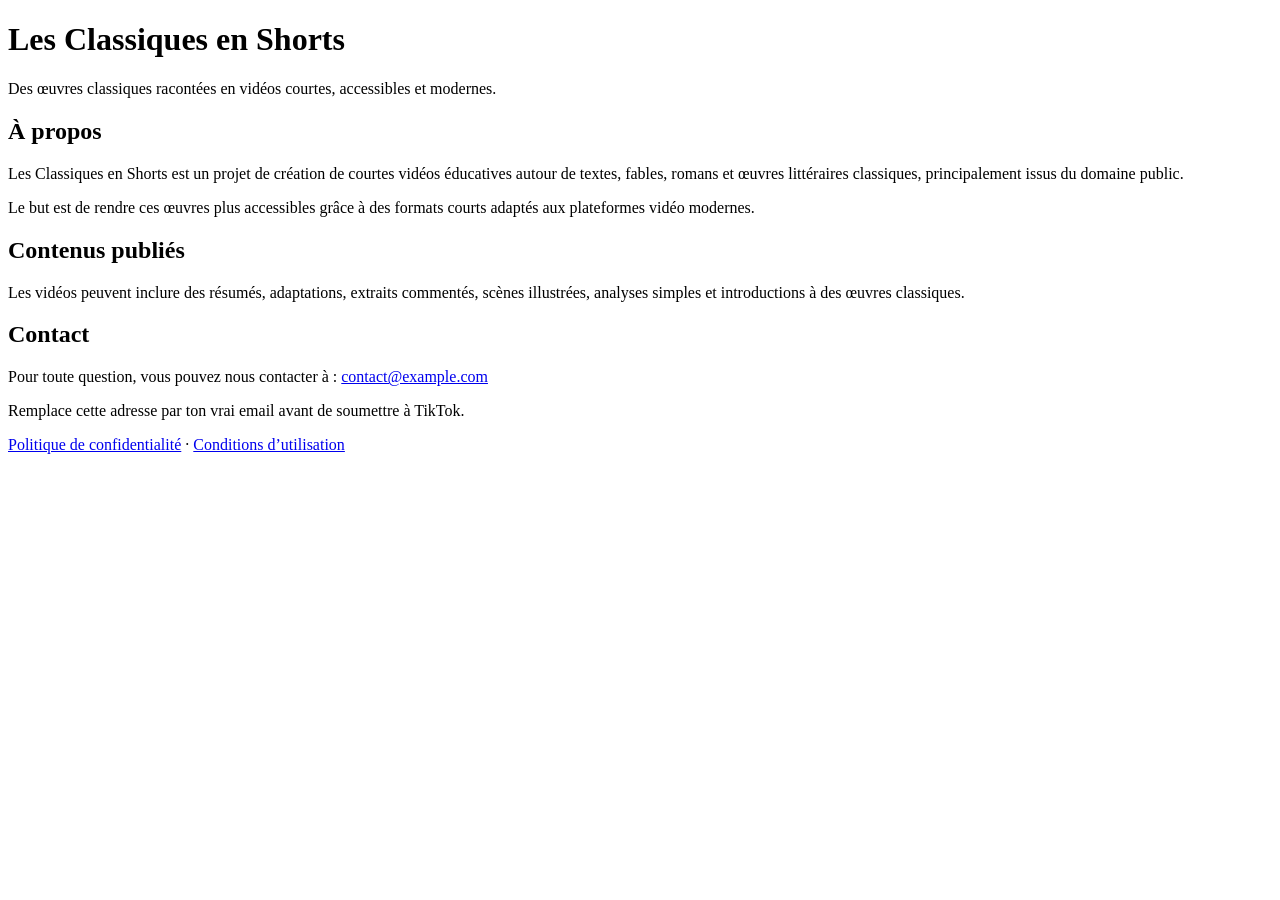
==== index.html @ 90ba6324 "Create index.html for 'Les Classiques en Shorts' project This file contains the structure and conten" ====
<!doctype html>
<html lang="fr">
<head>
  <meta charset="utf-8">
  <meta name="viewport" content="width=device-width, initial-scale=1">
  <title>Les Classiques en Shorts</title>
  <meta name="description" content="Courtes vidéos éducatives autour des grandes œuvres classiques du domaine public.">
  <link rel="stylesheet" href="/style.css">
</head>
<body>
  <main class="container">
    <header class="hero">
      <h1>Les Classiques en Shorts</h1>
      <p class="subtitle">
        Des œuvres classiques racontées en vidéos courtes, accessibles et modernes.
      </p>
    </header>

    <section class="card">
      <h2>À propos</h2>
      <p>
        Les Classiques en Shorts est un projet de création de courtes vidéos éducatives
        autour de textes, fables, romans et œuvres littéraires classiques, principalement issus
        du domaine public.
      </p>
      <p>
        Le but est de rendre ces œuvres plus accessibles grâce à des formats courts adaptés
        aux plateformes vidéo modernes.
      </p>
    </section>

    <section class="card">
      <h2>Contenus publiés</h2>
      <p>
        Les vidéos peuvent inclure des résumés, adaptations, extraits commentés, scènes illustrées,
        analyses simples et introductions à des œuvres classiques.
      </p>
    </section>

    <section class="card">
      <h2>Contact</h2>
      <p>
        Pour toute question, vous pouvez nous contacter à :
        <a href="mailto:contact@example.com">contact@example.com</a>
      </p>
      <p class="note">
        Remplace cette adresse par ton vrai email avant de soumettre à TikTok.
      </p>
    </section>

    <footer>
      <a href="/privacy">Politique de confidentialité</a>
      <span>·</span>
      <a href="/terms">Conditions d’utilisation</a>
    </footer>
  </main>
</body>
</html>
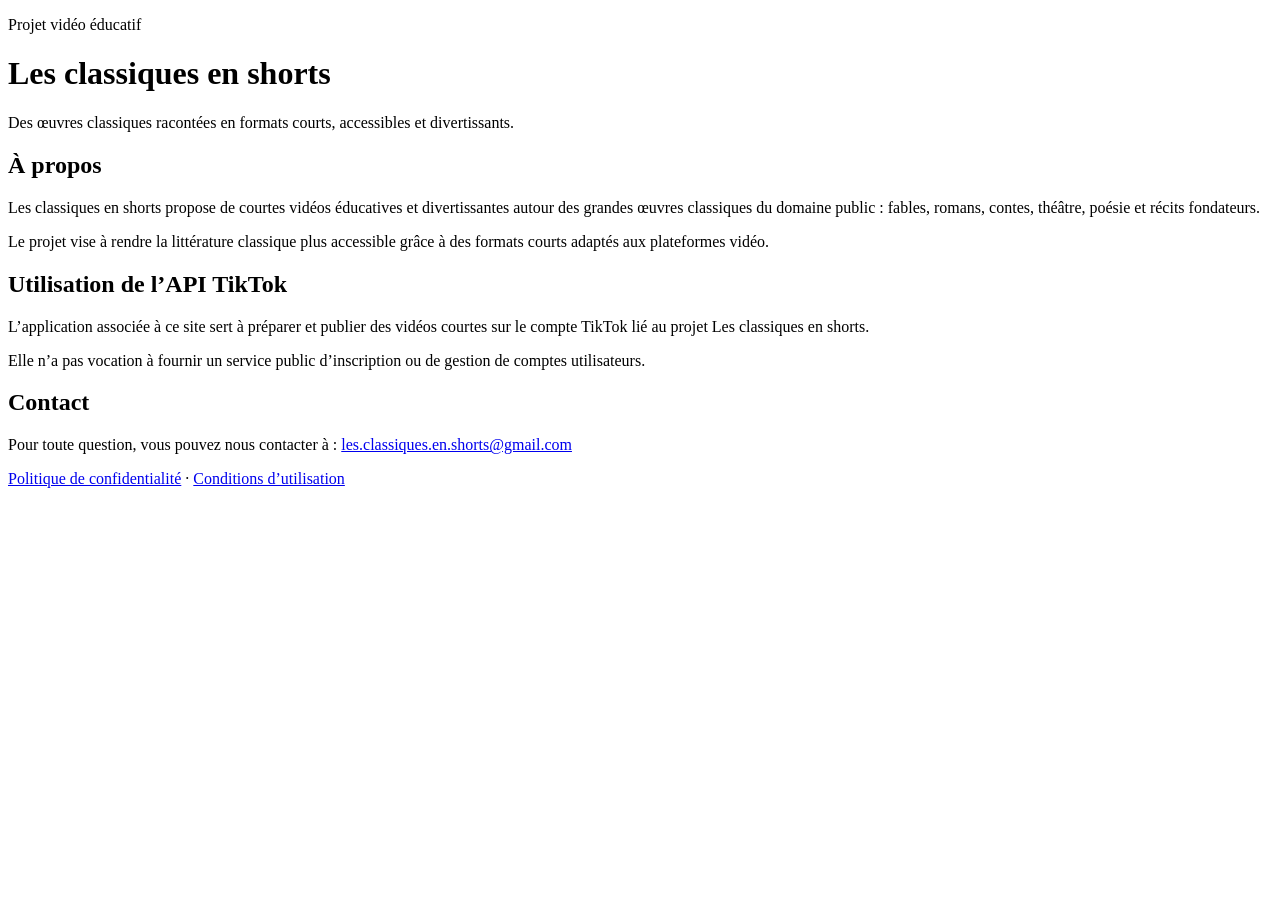
==== commit eb2ea812: "Revise title, description, and project details in index.html Updated title and description for consi" ====
--- a/index.html
+++ b/index.html
@@ -3,37 +3,41 @@
 <head>
   <meta charset="utf-8">
   <meta name="viewport" content="width=device-width, initial-scale=1">
-  <title>Les Classiques en Shorts</title>
-  <meta name="description" content="Courtes vidéos éducatives autour des grandes œuvres classiques du domaine public.">
+  <title>Les classiques en shorts</title>
+  <meta name="description" content="Courtes vidéos éducatives et divertissantes autour des grandes œuvres classiques du domaine public.">
   <link rel="stylesheet" href="/style.css">
 </head>
 <body>
   <main class="container">
     <header class="hero">
-      <h1>Les Classiques en Shorts</h1>
+      <p class="eyebrow">Projet vidéo éducatif</p>
+      <h1>Les classiques en shorts</h1>
       <p class="subtitle">
-        Des œuvres classiques racontées en vidéos courtes, accessibles et modernes.
+        Des œuvres classiques racontées en formats courts, accessibles et divertissants.
       </p>
     </header>
 
     <section class="card">
       <h2>À propos</h2>
       <p>
-        Les Classiques en Shorts est un projet de création de courtes vidéos éducatives
-        autour de textes, fables, romans et œuvres littéraires classiques, principalement issus
-        du domaine public.
+        Les classiques en shorts propose de courtes vidéos éducatives et divertissantes autour
+        des grandes œuvres classiques du domaine public : fables, romans, contes, théâtre,
+        poésie et récits fondateurs.
       </p>
       <p>
-        Le but est de rendre ces œuvres plus accessibles grâce à des formats courts adaptés
-        aux plateformes vidéo modernes.
+        Le projet vise à rendre la littérature classique plus accessible grâce à des formats courts
+        adaptés aux plateformes vidéo.
       </p>
     </section>
 
     <section class="card">
-      <h2>Contenus publiés</h2>
+      <h2>Utilisation de l’API TikTok</h2>
       <p>
-        Les vidéos peuvent inclure des résumés, adaptations, extraits commentés, scènes illustrées,
-        analyses simples et introductions à des œuvres classiques.
+        L’application associée à ce site sert à préparer et publier des vidéos courtes sur le compte
+        TikTok lié au projet Les classiques en shorts.
+      </p>
+      <p>
+        Elle n’a pas vocation à fournir un service public d’inscription ou de gestion de comptes utilisateurs.
       </p>
     </section>
 
@@ -41,10 +45,7 @@
       <h2>Contact</h2>
       <p>
         Pour toute question, vous pouvez nous contacter à :
-        <a href="mailto:contact@example.com">contact@example.com</a>
-      </p>
-      <p class="note">
-        Remplace cette adresse par ton vrai email avant de soumettre à TikTok.
+        <a href="mailto:les.classiques.en.shorts@gmail.com">les.classiques.en.shorts@gmail.com</a>
       </p>
     </section>
 
